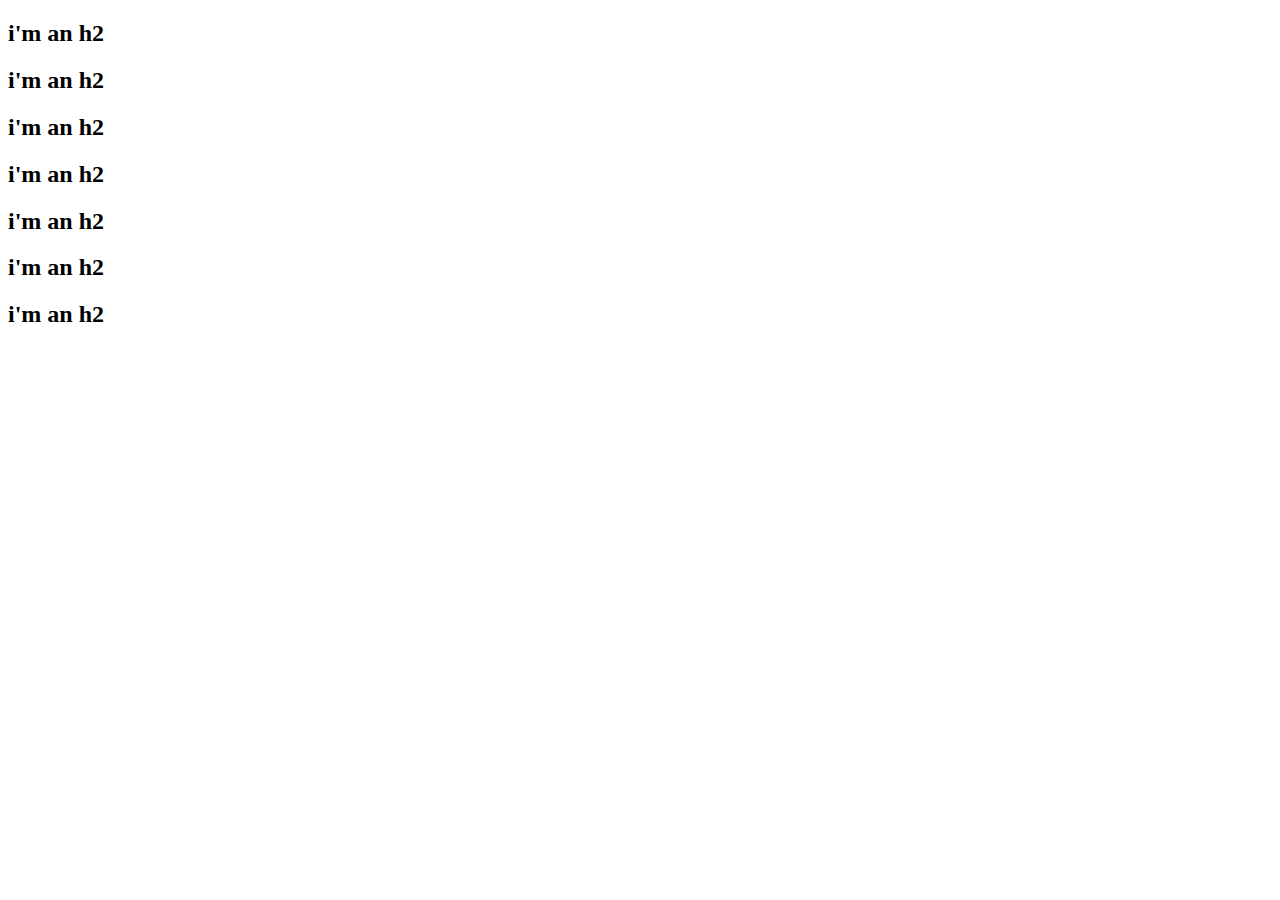
==== colors.html @ cb76fd63 "colors" ====
<!DOCTYPE html>
<html lang="en">

<head>
    <meta charset="UTF-8">
    <meta http-equiv="X-UA-Compatible" content="IE=edge">
    <meta name="viewport" content="width=device-width, initial-scale=1.0">
    <title>Colors</title>
    <link href="https://cdn.jsdelivr.net/npm/bootstrap@5.1.3/dist/css/bootstrap.min.css" rel="stylesheet" integrity="sha384-1BmE4kWBq78iYhFldvKuhfTAU6auU8tT94WrHftjDbrCEXSU1oBoqyl2QvZ6jIW3" crossorigin="anonymous">

</head>

<body>
    <div class="container">
        <h2 class="text-primary">i'm an h2</h2>
        <h2 class="text-danger">i'm an h2</h2>
        <h2 class="text-info">i'm an h2</h2>
        <h2 class="text-success">i'm an h2</h2>
        <h2 class="text-white bg-dark">i'm an h2</h2>
        <h2 class="text-success">i'm an h2</h2>
        <h2 class="bg-light">i'm an h2</h2>
    </div>
</body>

<script src="https://cdn.jsdelivr.net/npm/bootstrap@5.1.3/dist/js/bootstrap.bundle.min.js" integrity="sha384-ka7Sk0Gln4gmtz2MlQnikT1wXgYsOg+OMhuP+IlRH9sENBO0LRn5q+8nbTov4+1p" crossorigin="anonymous"></script>

<script src="https://cdn.jsdelivr.net/npm/@popperjs/core@2.10.2/dist/umd/popper.min.js" integrity="sha384-7+zCNj/IqJ95wo16oMtfsKbZ9ccEh31eOz1HGyDuCQ6wgnyJNSYdrPa03rtR1zdB" crossorigin="anonymous"></script>

</html>
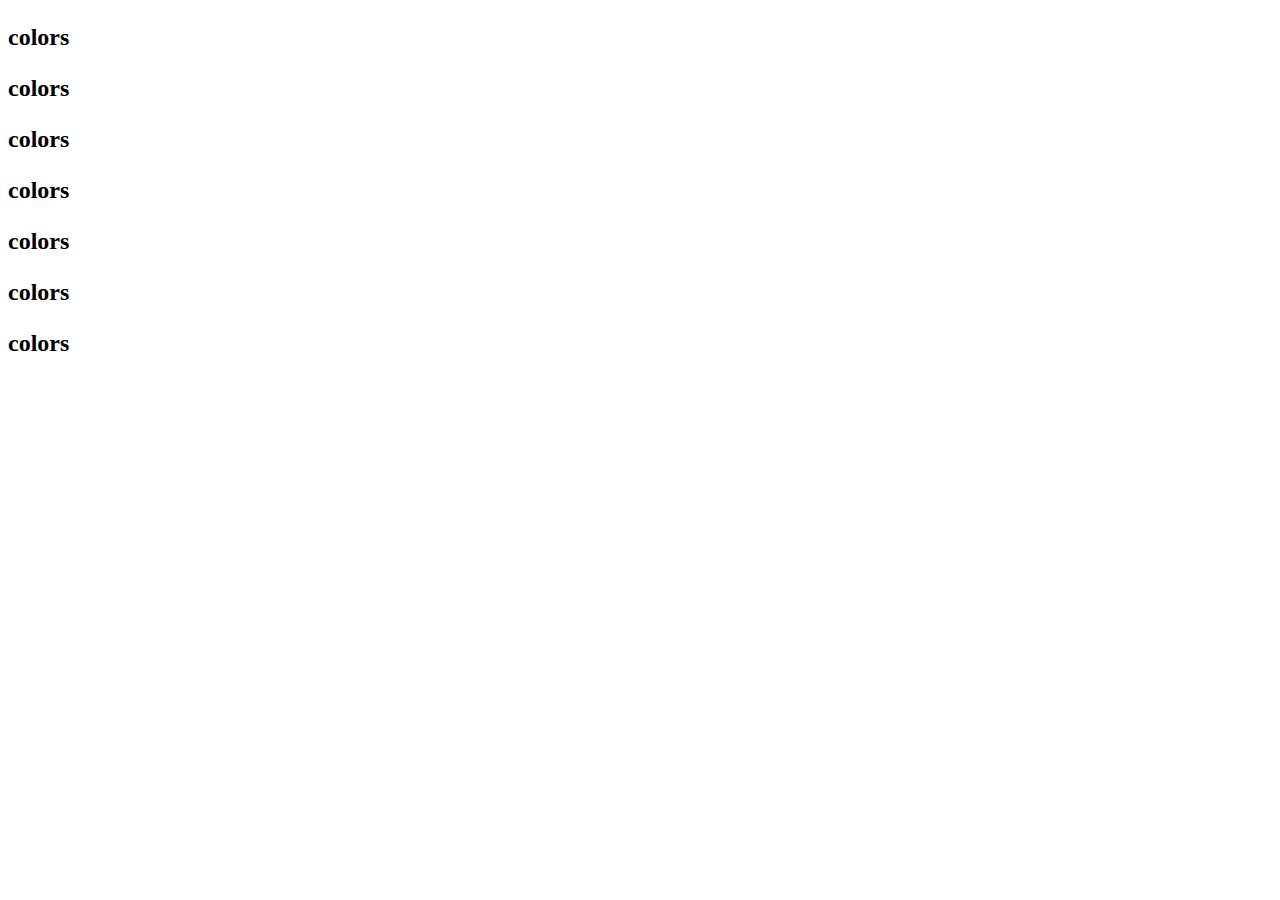
==== commit d31eed26: "1 h2" ====
--- a/colors.html
+++ b/colors.html
@@ -12,13 +12,15 @@
 
 <body>
     <div class="container">
-        <h2 class="text-primary">i'm an h2</h2>
-        <h2 class="text-danger">i'm an h2</h2>
-        <h2 class="text-info">i'm an h2</h2>
-        <h2 class="text-success">i'm an h2</h2>
-        <h2 class="text-white bg-dark">i'm an h2</h2>
-        <h2 class="text-success">i'm an h2</h2>
-        <h2 class="bg-light">i'm an h2</h2>
+        <h2>
+            <p class="text-primary">colors</p>
+            <p class="text-danger">colors</p>
+            <p class="text-info">colors</p>
+            <p class="text-success">colors</p>
+            <p class="text-white bg-dark">colors</p>
+            <p class="text-success">colors</p>
+            <p class="bg-light">colors</p>
+        </h2>
     </div>
 </body>
 
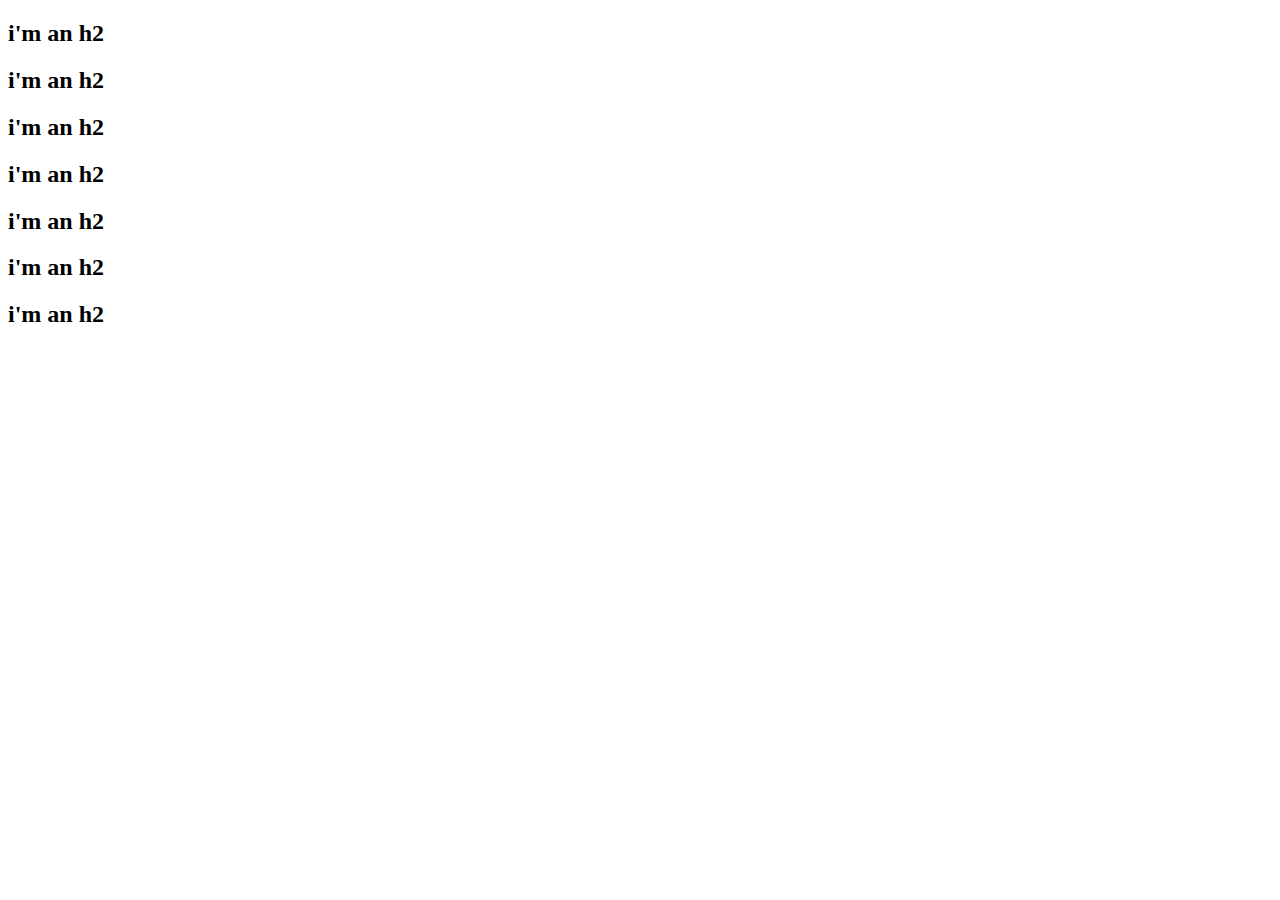
==== commit 2554fe4c: "h2" ====
--- a/colors.html
+++ b/colors.html
@@ -12,15 +12,13 @@
 
 <body>
     <div class="container">
-        <h2>
-            <p class="text-primary">colors</p>
-            <p class="text-danger">colors</p>
-            <p class="text-info">colors</p>
-            <p class="text-success">colors</p>
-            <p class="text-white bg-dark">colors</p>
-            <p class="text-success">colors</p>
-            <p class="bg-light">colors</p>
-        </h2>
+        <h2 class="text-primary">i'm an h2</h2>
+        <h2 class="text-danger">i'm an h2</h2>
+        <h2 class="text-info">i'm an h2</h2>
+        <h2 class="text-success">i'm an h2</h2>
+        <h2 class="text-white bg-dark">i'm an h2</h2>
+        <h2 class="text-success">i'm an h2</h2>
+        <h2 class="bg-light">i'm an h2</h2>
     </div>
 </body>
 
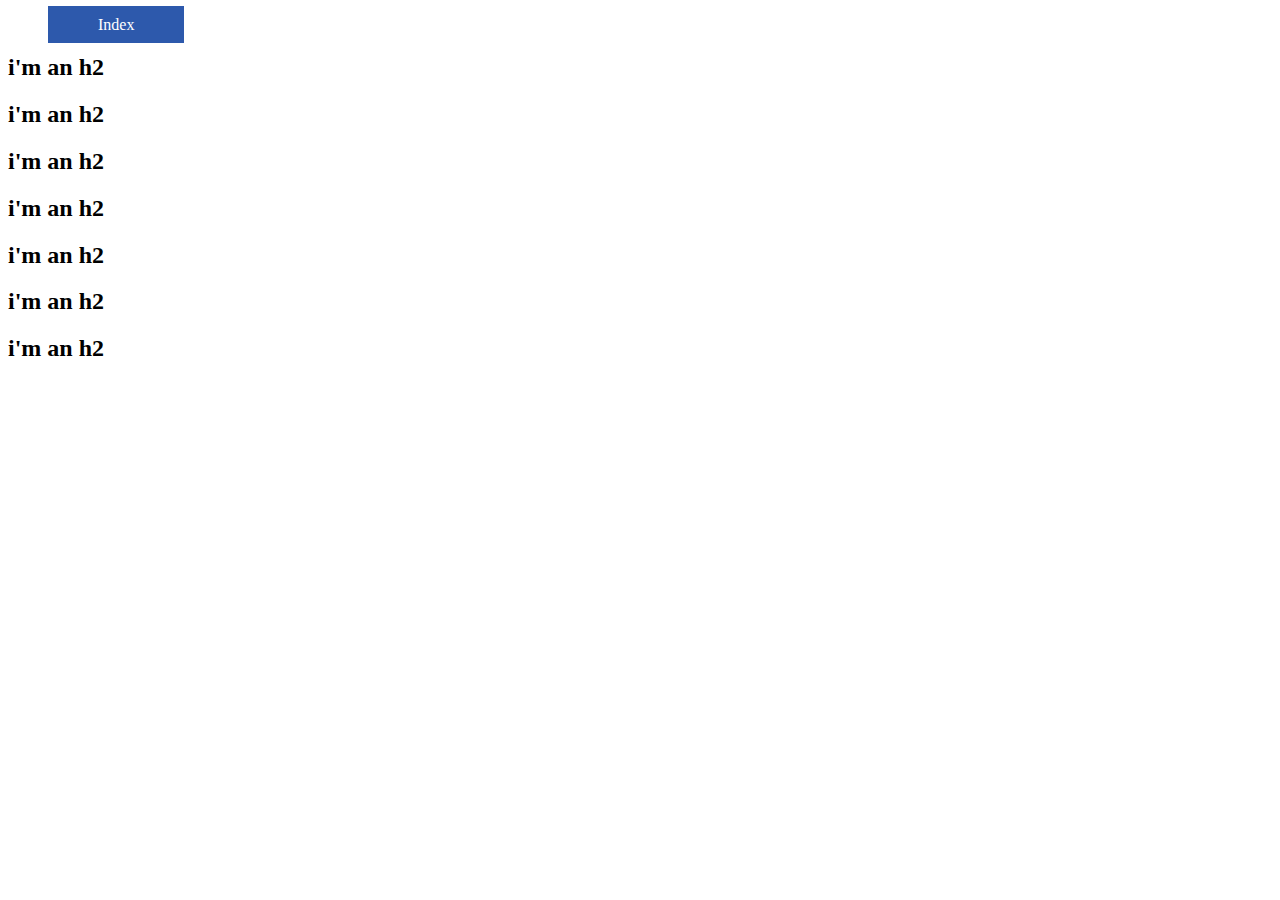
==== commit 22026036: "menu navegacio" ====
--- a/colors.html
+++ b/colors.html
@@ -6,11 +6,21 @@
     <meta http-equiv="X-UA-Compatible" content="IE=edge">
     <meta name="viewport" content="width=device-width, initial-scale=1.0">
     <title>Colors</title>
+    <link rel="stylesheet" href="/css/styles.css">
     <link href="https://cdn.jsdelivr.net/npm/bootstrap@5.1.3/dist/css/bootstrap.min.css" rel="stylesheet" integrity="sha384-1BmE4kWBq78iYhFldvKuhfTAU6auU8tT94WrHftjDbrCEXSU1oBoqyl2QvZ6jIW3" crossorigin="anonymous">
 
 </head>
 
 <body>
+
+    <nav>
+
+        <ul>
+            <a href="index.html" class="nav-enlace">Index</a>
+        </ul>
+
+    </nav>
+
     <div class="container">
         <h2 class="text-primary">i'm an h2</h2>
         <h2 class="text-danger">i'm an h2</h2>
--- a/css/styles.css
+++ b/css/styles.css
@@ -0,0 +1,11 @@
+.nav-enlace {
+    background: rgb(45, 89, 172);
+    color: #fff;
+    padding: 10px 50px;
+    text-decoration: none;
+    display: inline-block list-st
+}
+
+.nav-enlace:hover {
+    background: rgb(45, 28, 194);
+}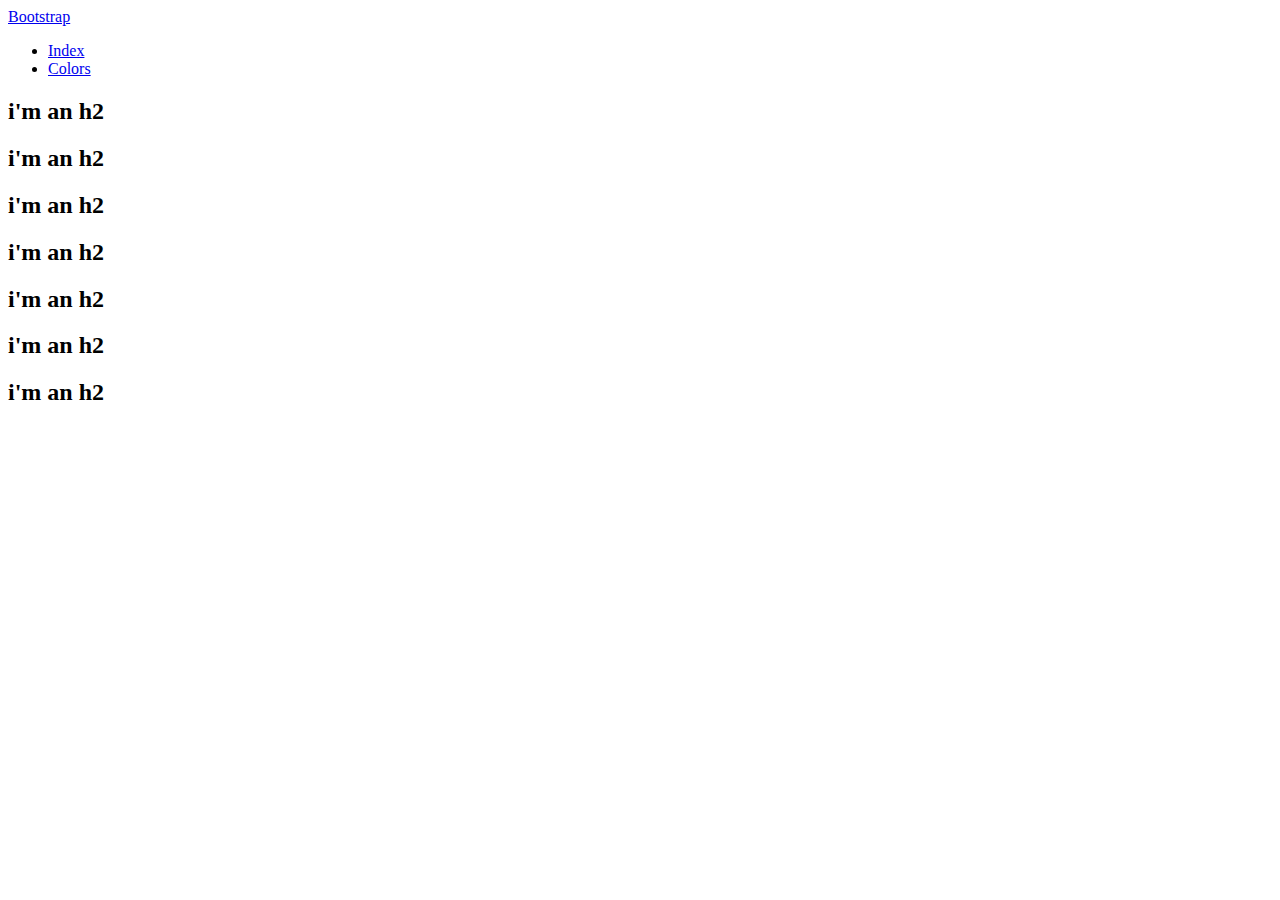
==== commit f9825302: "navbar" ====
--- a/colors.html
+++ b/colors.html
@@ -13,12 +13,16 @@
 
 <body>
 
-    <nav>
-
-        <ul>
-            <a href="index.html" class="nav-enlace">Index</a>
-        </ul>
-
+    <nav class="navbar navbar-expand-lg  text-white bg-dark">
+        <a class="navbar-brand" href="#">Bootstrap</a>
+        <div class="collapse navbar-collapse" id="navbarNav">
+            <ul class="navbar-nav">
+                <li class="nav-item active">
+                    <a class="nav-link" href="index.html">Index</a>
+                </li>
+                <li class="nav-item">
+                    <a class="nav-link" href="colors.html">Colors</a>
+                </li>
     </nav>
 
     <div class="container">
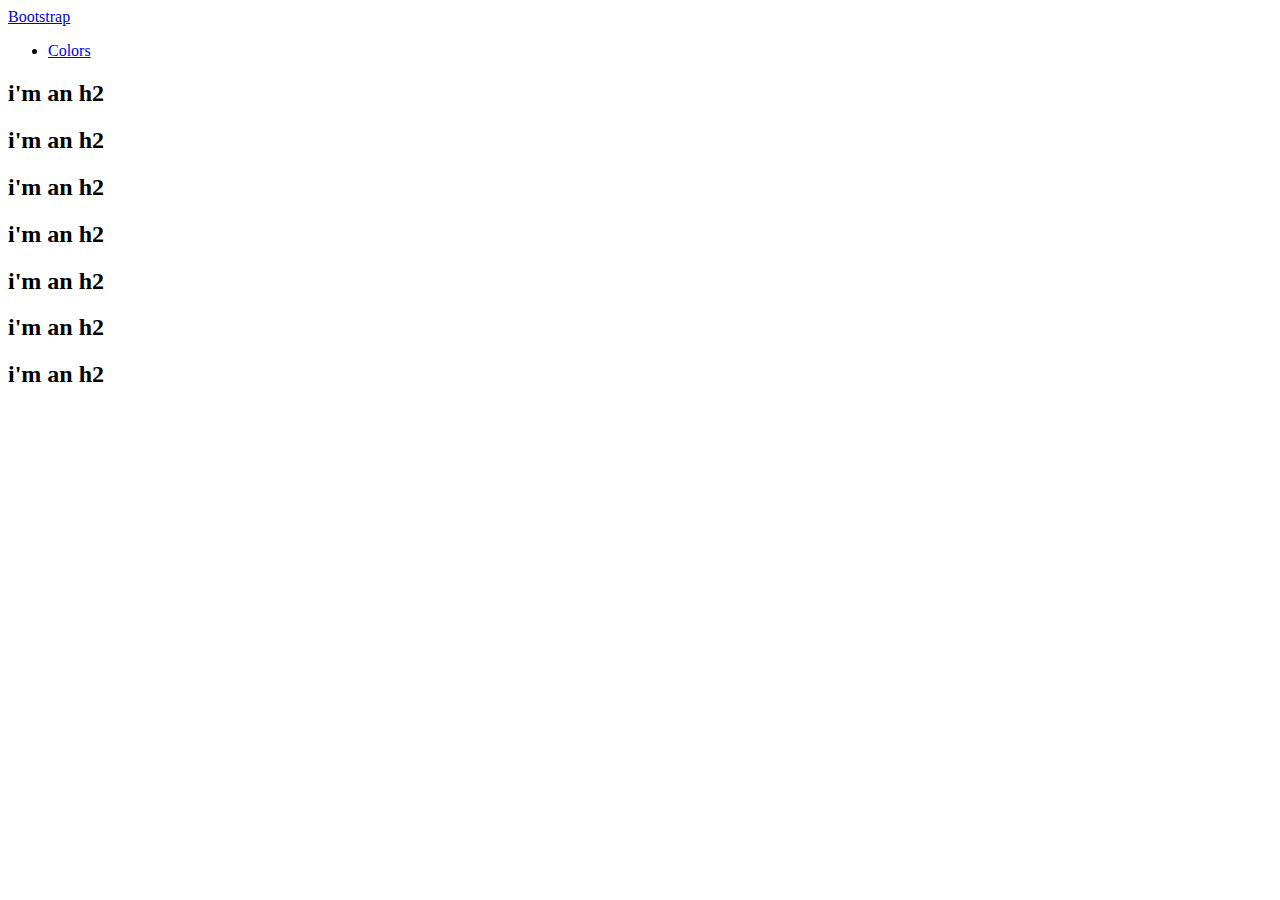
==== commit 54e7773e: "navbar" ====
--- a/colors.html
+++ b/colors.html
@@ -14,14 +14,11 @@
 <body>
 
     <nav class="navbar navbar-expand-lg  text-white bg-dark">
-        <a class="navbar-brand" href="#">Bootstrap</a>
+        <a class="navbar-brand text-white" href="index.html">Bootstrap</a>
         <div class="collapse navbar-collapse" id="navbarNav">
             <ul class="navbar-nav">
-                <li class="nav-item active">
-                    <a class="nav-link" href="index.html">Index</a>
-                </li>
                 <li class="nav-item">
-                    <a class="nav-link" href="colors.html">Colors</a>
+                    <a class="nav-link text-white" href="colors.html">Colors</a>
                 </li>
     </nav>
 
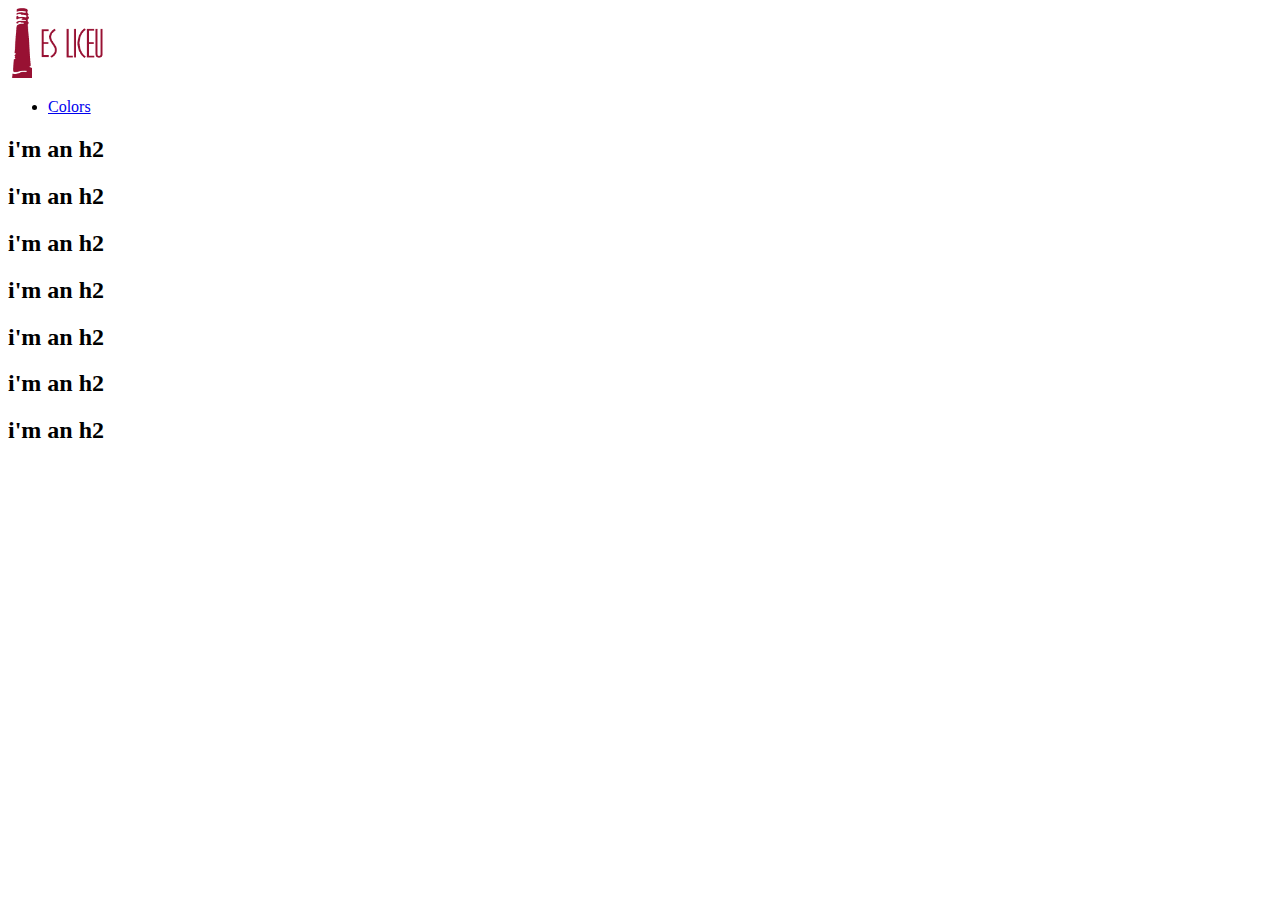
==== commit e5468344: "navbar mes imatge" ====
--- a/colors.html
+++ b/colors.html
@@ -13,12 +13,12 @@
 
 <body>
 
-    <nav class="navbar navbar-expand-lg  text-white bg-dark">
-        <a class="navbar-brand text-white" href="index.html">Bootstrap</a>
+    <nav class="navbar navbar-expand-lg  text-white bg-light">
+        <a class="navbar-brand text-white" href="index.html"> <img src="img/esliceu.gif" width="100" height="70" alt=""></a>
         <div class="collapse navbar-collapse" id="navbarNav">
             <ul class="navbar-nav">
                 <li class="nav-item">
-                    <a class="nav-link text-white" href="colors.html">Colors</a>
+                    <a class="nav-link text-dark" href="colors.html">Colors</a>
                 </li>
     </nav>
 
